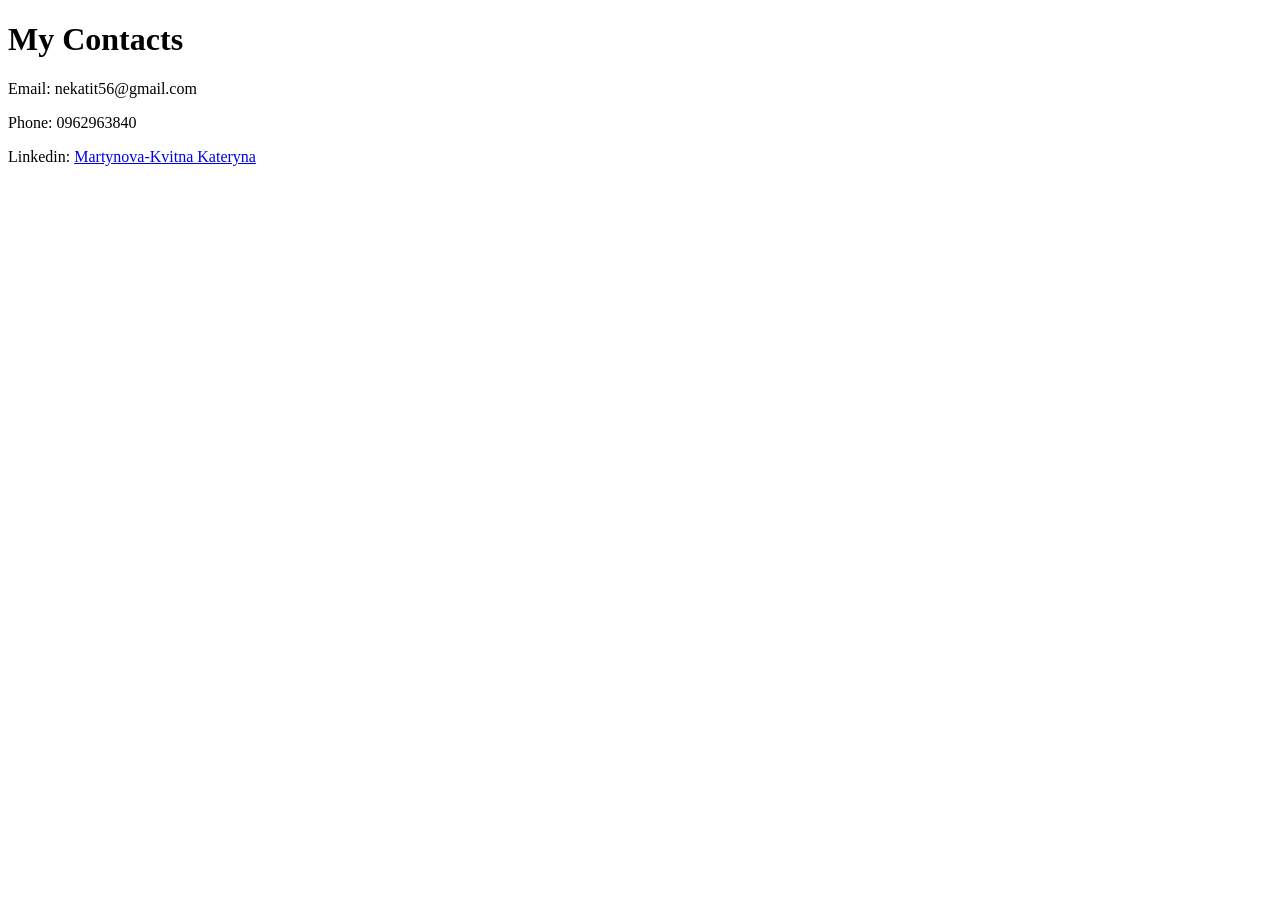
==== pages/contacts.html @ e96d3a55 "Add contacs" ====
<!DOCTYPE html>
<html>
<head>
  <title>Contacts Page</title>
</head>
   <body>

    <h1>My Contacts</h1>
    <p>Email: nekatit56@gmail.com</p>
    <p>Phone: 0962963840</p>
    <p>Linkedin: 
        <a href="https://www.linkedin.com/notifications/?filter=all" target="_blank">Martynova-Kvitna Kateryna</a>
    </p>

    
   </body>
</html>
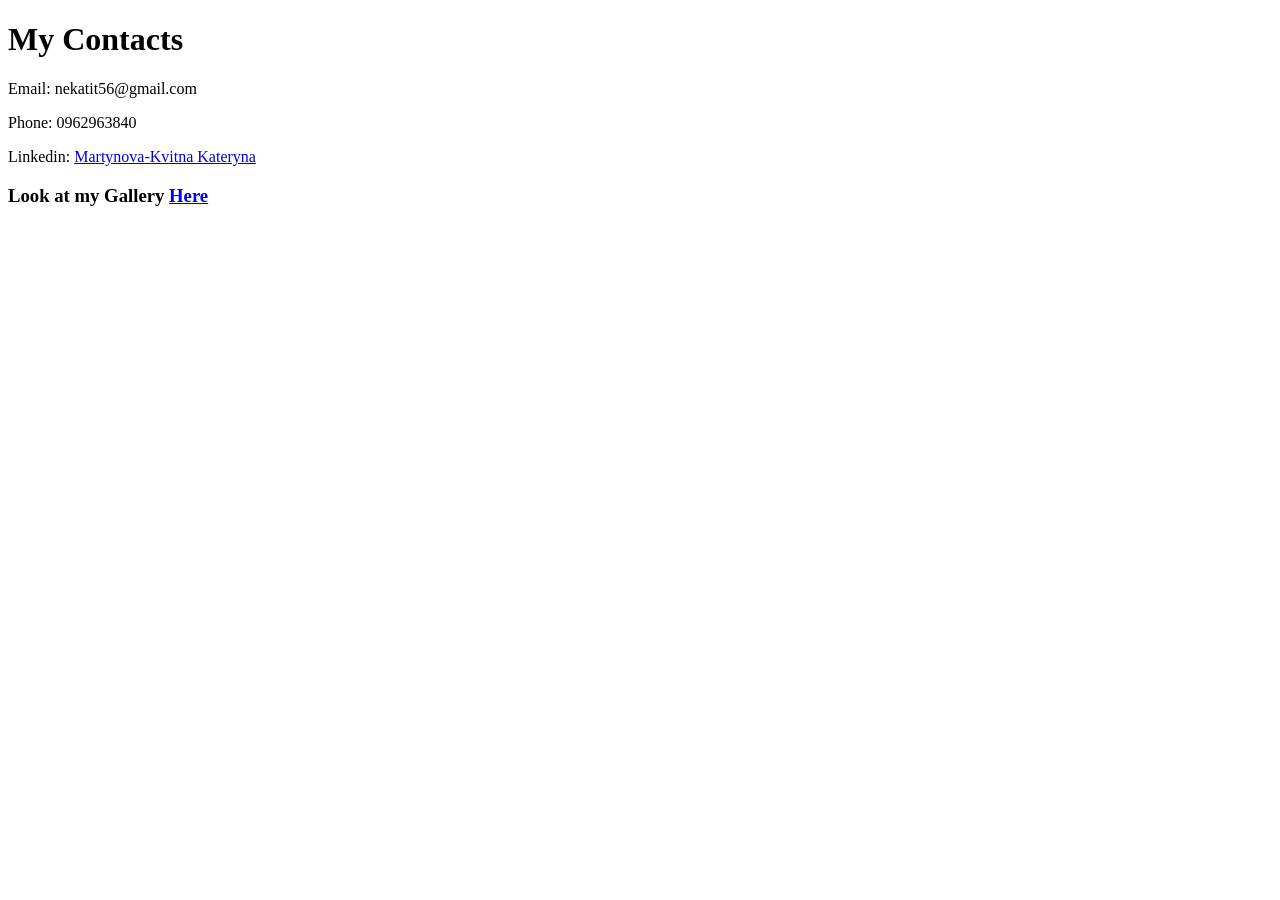
==== commit 0dd61635: "Add Gallery page and add images to Gallery page" ====
--- a/pages/contacts.html
+++ b/pages/contacts.html
@@ -12,6 +12,10 @@
         <a href="https://www.linkedin.com/notifications/?filter=all" target="_blank">Martynova-Kvitna Kateryna</a>
     </p>
 
+    <h3>Look at my Gallery
+        <a href="gallery.html">Here</a>
+    </h3>
+
     
    </body>
 </html>
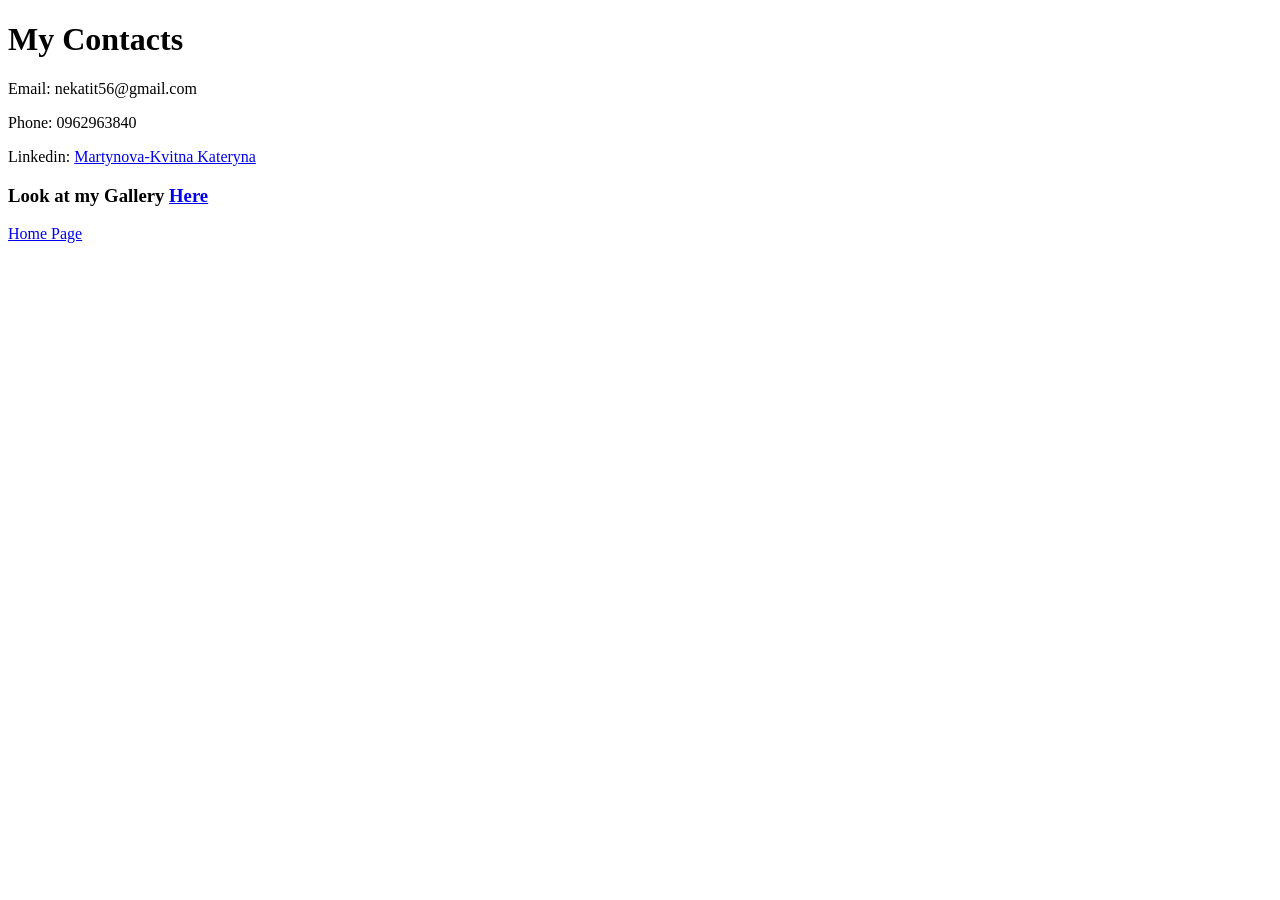
==== commit 72bdde26: "Add Professional Summary and firt list of work experience to Home page" ====
--- a/pages/contacts.html
+++ b/pages/contacts.html
@@ -15,6 +15,7 @@
     <h3>Look at my Gallery
         <a href="gallery.html">Here</a>
     </h3>
+    <p><a href="../index.html"> Home Page</a></p>
 
     
    </body>
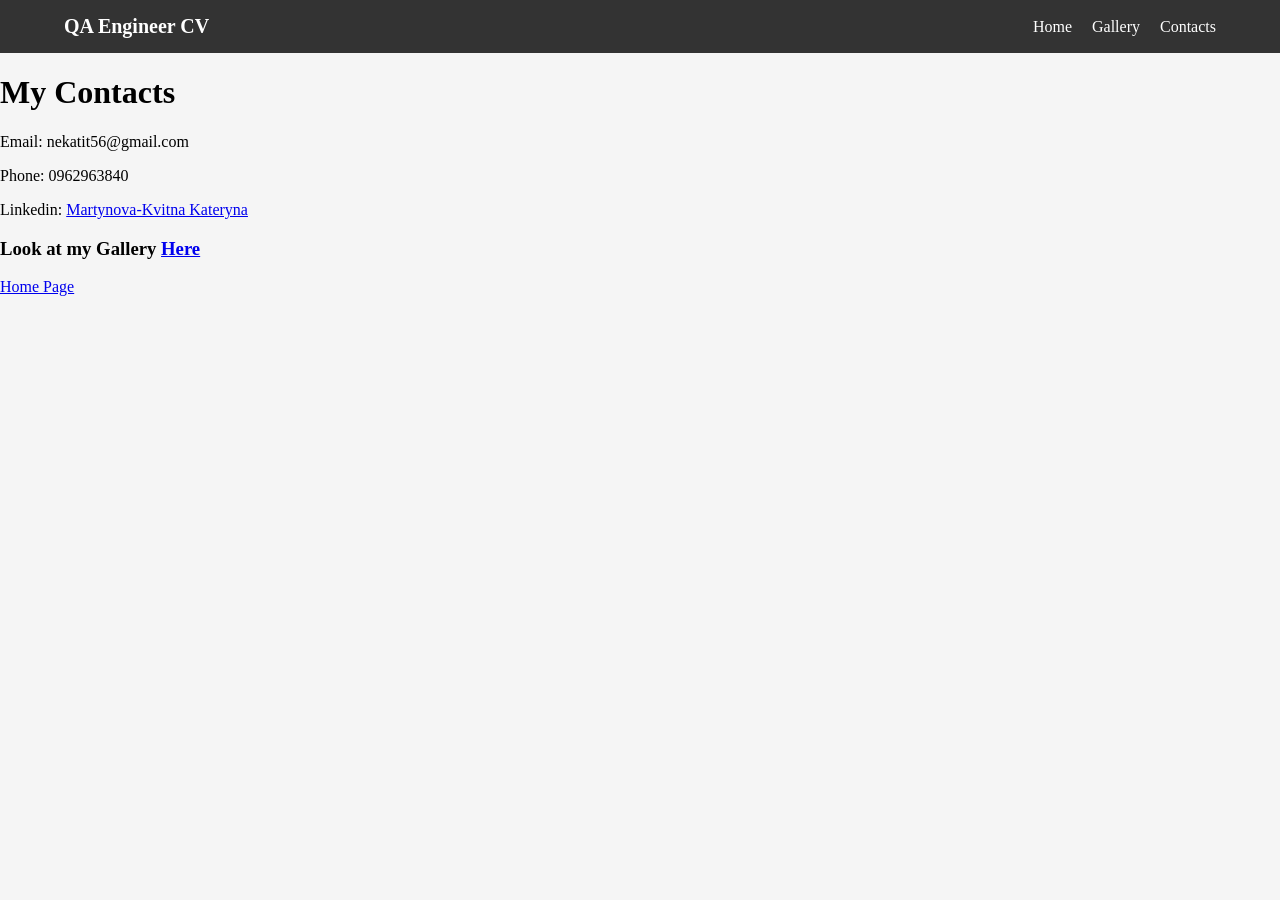
==== commit 2ed804b6: "Add menu to all pages" ====
--- a/pages/contacts.html
+++ b/pages/contacts.html
@@ -2,9 +2,22 @@
 <html>
 <head>
   <title>Contacts Page</title>
+  <link rel="stylesheet" type="text/css" href="../styles.css">
 </head>
    <body>
+    <header class="header">
+  <div class="container">
+    <div class="logo">QA Engineer CV</div>
 
+    <nav class="nav">
+      <ul class="nav-list">
+        <li><a href="../index.html">Home</a></li>
+        <li><a href="gallery.html">Gallery</a></li>
+        <li><a href="contacts.html">Contacts</a></li>
+      </ul>
+    </nav>
+  </div>
+</header>
     <h1>My Contacts</h1>
     <p>Email: nekatit56@gmail.com</p>
     <p>Phone: 0962963840</p>
--- a/styles.css
+++ b/styles.css
@@ -0,0 +1,47 @@
+body {
+  margin: 0;
+  font-family: Cambria, serif;
+  background-color: #F5F5F5;
+}
+
+.header {
+  background-color: #333;
+  padding: 15px 0;
+}
+
+.container {
+  width: 90%;
+  margin: 0 auto;
+  display: flex;
+  justify-content: space-between; /* логотип слева, меню справа */
+  align-items: center;
+}
+
+.logo {
+  color: white;
+  font-size: 20px;
+  font-weight: bold;
+}
+
+.nav-list {
+  list-style: none;
+  display: flex;
+  gap: 20px;
+  margin: 0;
+  padding: 0;
+}
+
+.nav-list a {
+  color: white;
+  text-decoration: none;
+  font-size: 16px;
+  transition: 0.3s;
+}
+
+.nav-list a:hover {
+  color: #00bcd4;
+
+}
+
+
+
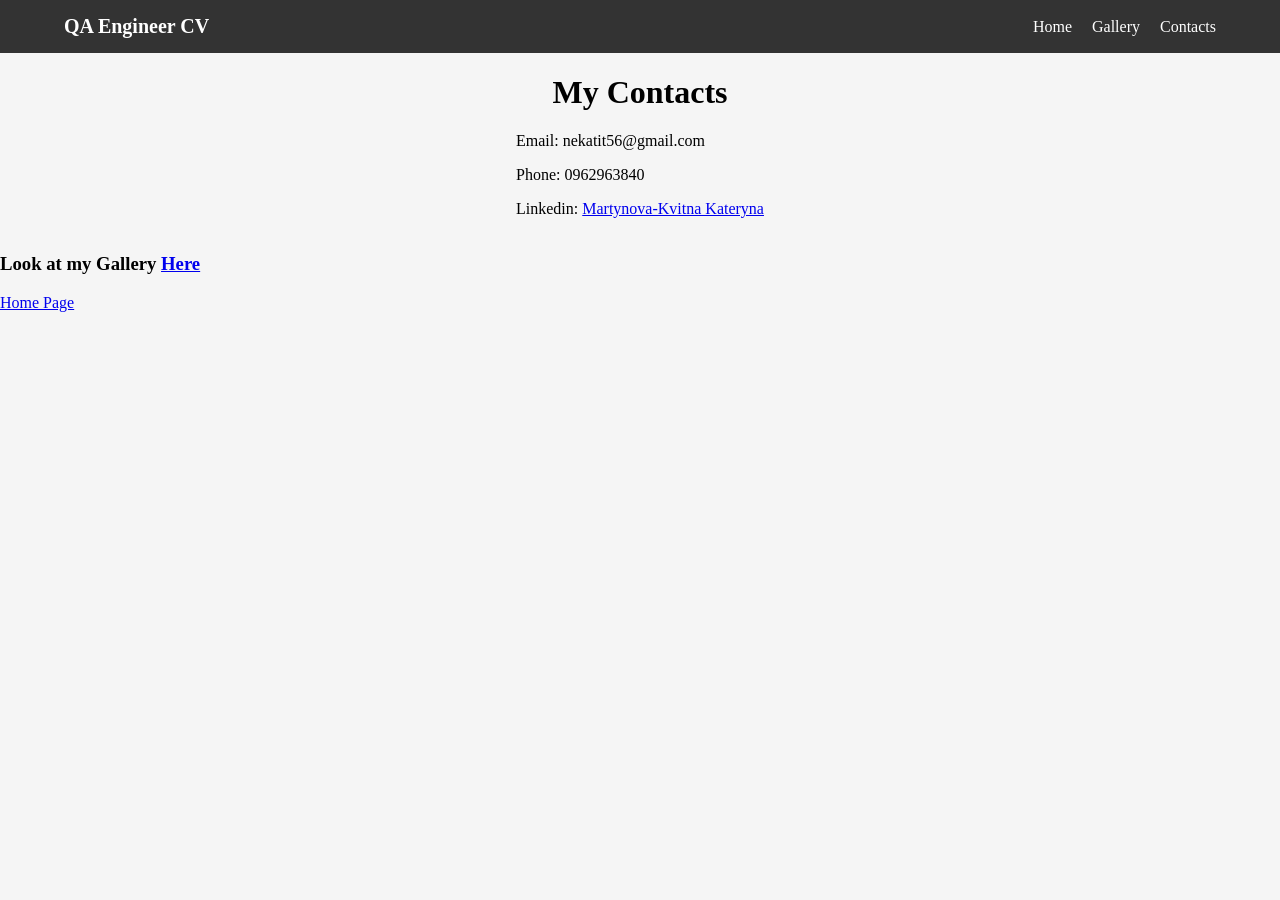
==== commit d4456d40: "Added alignment for headings and text on the pages'" ====
--- a/pages/contacts.html
+++ b/pages/contacts.html
@@ -18,18 +18,21 @@
     </nav>
   </div>
 </header>
-    <h1>My Contacts</h1>
-    <p>Email: nekatit56@gmail.com</p>
-    <p>Phone: 0962963840</p>
-    <p>Linkedin: 
-        <a href="https://www.linkedin.com/notifications/?filter=all" target="_blank">Martynova-Kvitna Kateryna</a>
-    </p>
+    <h1 class="main-title">My Contacts</h1>
 
+ <div class="contacts_wrapper">  
+   <div class="myContacts">
+        <p>Email: nekatit56@gmail.com</p>
+         <p>Phone: 0962963840</p>
+         <p>Linkedin: 
+             <a href="https://www.linkedin.com/notifications/?filter=all" target="_blank">Martynova-Kvitna Kateryna</a>
+         </p>
+    </div>
+</div> 
     <h3>Look at my Gallery
         <a href="gallery.html">Here</a>
     </h3>
     <p><a href="../index.html"> Home Page</a></p>
-
-    
+  
    </body>
 </html>
--- a/styles.css
+++ b/styles.css
@@ -43,5 +43,35 @@
 
 }
 
+.main-title {
+  text-align: center;
+  margin-bottom: 5px;
+}
+
+.subtitle {
+  text-align: center;
+  color: 	#1E90FF;
+  font-weight: normal;
+  margin-top: 0;
+}
+
+#img {
+  display: block;
+  margin: 0 auto;
+}
+
+.content {
+  margin-left: 300px;
+}
+
+.contacts_wrapper {
+  text-align: center;
+}
+
+.myContacts {
+  display: inline-block;
+  text-align: left;
+}
 
 
+
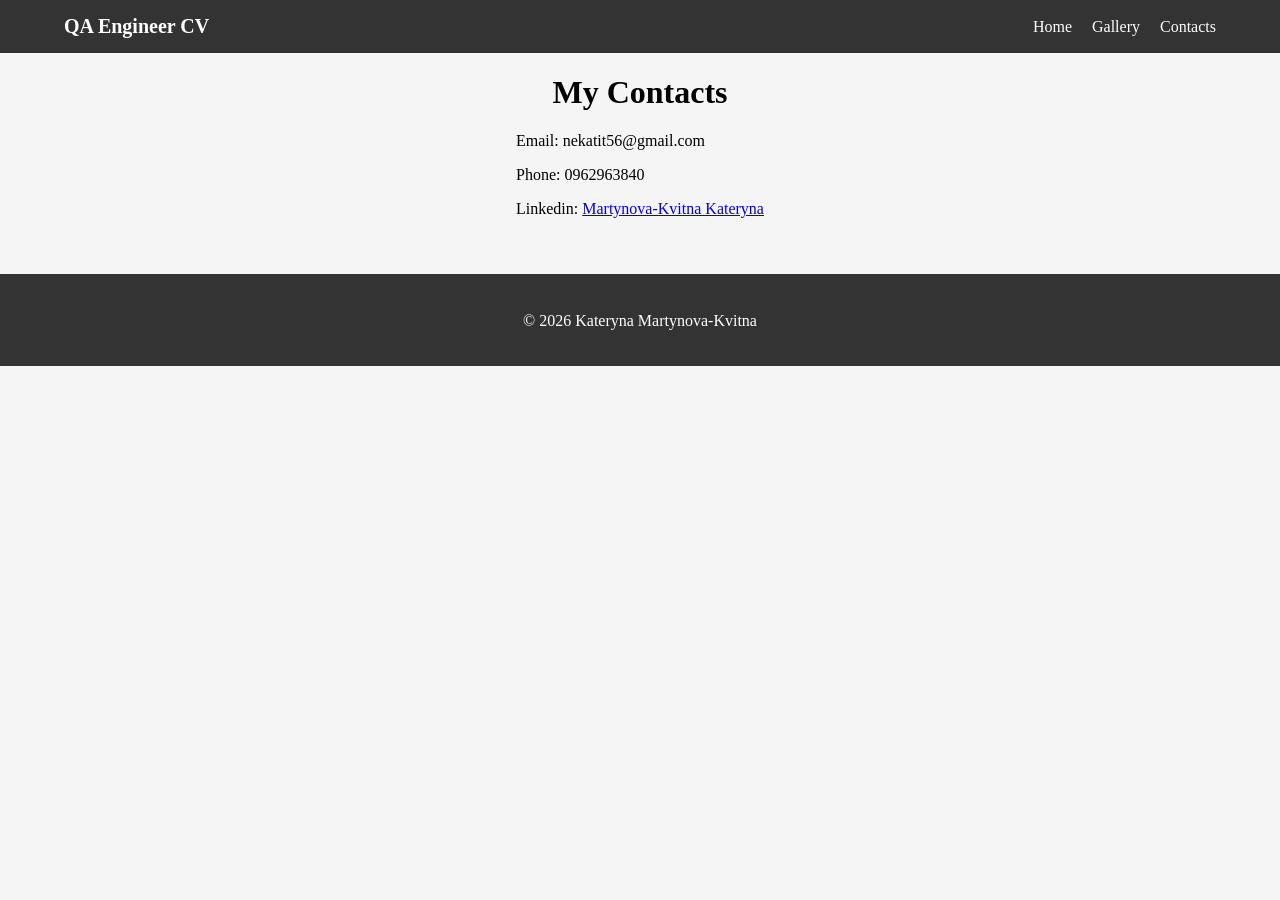
==== commit 0b468eba: "Change test styles and added footer" ====
--- a/pages/contacts.html
+++ b/pages/contacts.html
@@ -29,10 +29,9 @@
          </p>
     </div>
 </div> 
-    <h3>Look at my Gallery
-        <a href="gallery.html">Here</a>
-    </h3>
-    <p><a href="../index.html"> Home Page</a></p>
-  
+   
+<footer class="footer">
+  <p>© 2026 Kateryna Martynova-Kvitna</p>
+</footer>
    </body>
 </html>
--- a/styles.css
+++ b/styles.css
@@ -2,6 +2,8 @@
   margin: 0;
   font-family: Cambria, serif;
   background-color: #F5F5F5;
+  
+ 
 }
 
 .header {
@@ -50,7 +52,7 @@
 
 .subtitle {
   text-align: center;
-  color: 	#1E90FF;
+  color: 		#4169E1;
   font-weight: normal;
   margin-top: 0;
 }
@@ -61,7 +63,9 @@
 }
 
 .content {
-  margin-left: 300px;
+  margin: 0 auto;
+  max-width: 800px;
+  padding: 40px;
 }
 
 .contacts_wrapper {
@@ -73,5 +77,46 @@
   text-align: left;
 }
 
+.itemHeader{
+  font-family: Cambria, serif ;
+  font-weight: bold;
+  font-size: 40;
+  color: 	#4169E1 ;
+  border-bottom: 2px solid #4169E1;
+  padding-bottom: 8px;
+  width: fit-content;
+}
+
+p {
+
+  font-size: 16px;
+
+}
+li {
+  font-size: 16px;
+}
+
+.tools {
+   font-size: 14px;
+   font-style: italic;
+   color: #708090;
+}
+
+.jobTitle {
+  font-size: 25;
+  font-weight: bold;
+  margin-top: 20px;
+}
+
+.footer {
+  text-align: center;
+  padding: 20px;
+  margin-top: 40px;
+  border-top: 2px solid #333;
+  color: white;
+  font-size: 14px;
+  background-color: #333;
+}
 
 
+
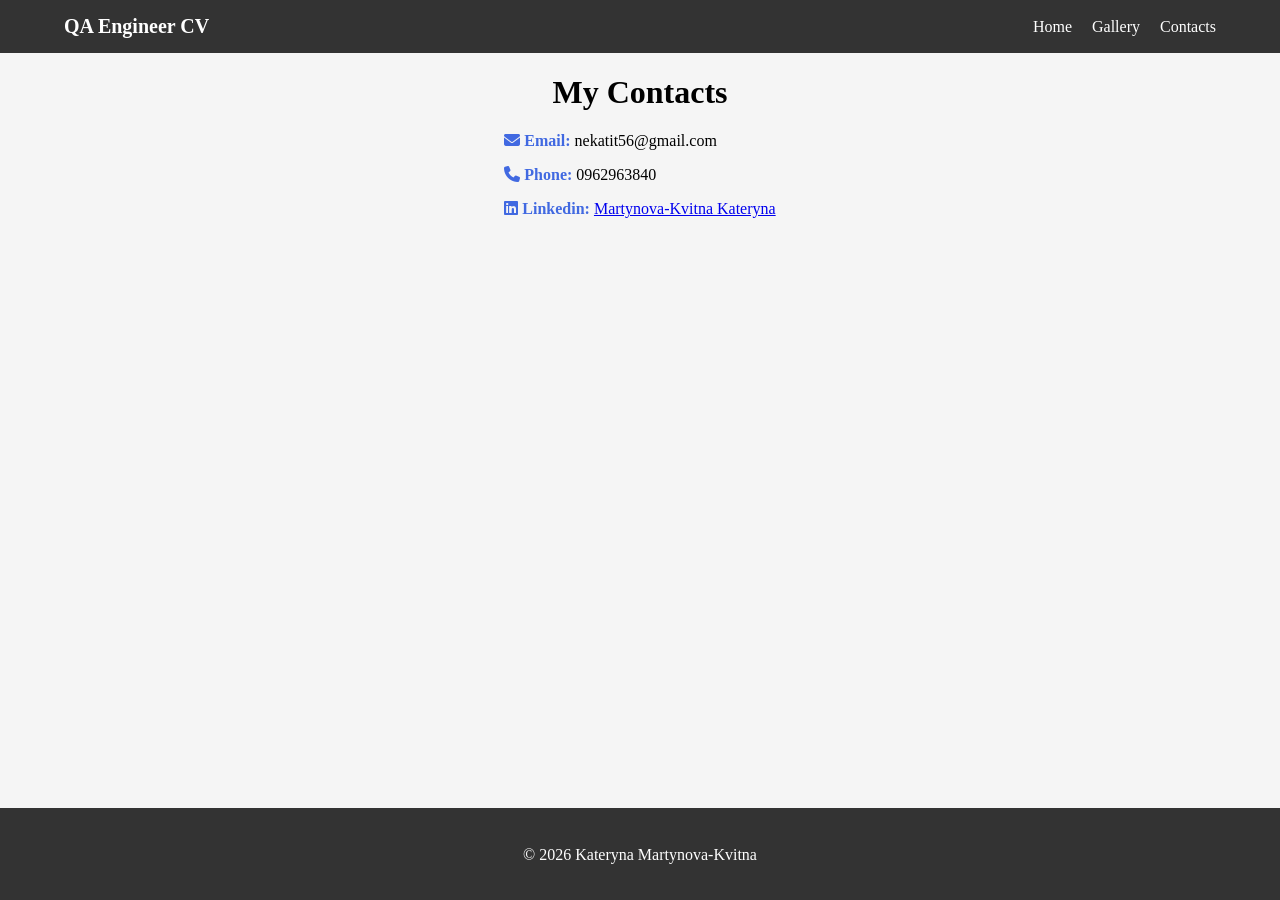
==== commit 044149d4: "Added gallery and contacs icons" ====
--- a/pages/contacts.html
+++ b/pages/contacts.html
@@ -3,8 +3,9 @@
 <head>
   <title>Contacts Page</title>
   <link rel="stylesheet" type="text/css" href="../styles.css">
+  <link rel="stylesheet" href="https://cdnjs.cloudflare.com/ajax/libs/font-awesome/6.5.0/css/all.min.css">
 </head>
-   <body>
+   <body class="contacts-page">
     <header class="header">
   <div class="container">
     <div class="logo">QA Engineer CV</div>
@@ -22,13 +23,14 @@
 
  <div class="contacts_wrapper">  
    <div class="myContacts">
-        <p>Email: nekatit56@gmail.com</p>
-         <p>Phone: 0962963840</p>
-         <p>Linkedin: 
-             <a href="https://www.linkedin.com/notifications/?filter=all" target="_blank">Martynova-Kvitna Kateryna</a>
-         </p>
+  <p><span class="label"><i class="fa-solid fa-envelope"></i> Email:</span> nekatit56@gmail.com</p>
+  <p><span class="label"><i class="fa-solid fa-phone"></i> Phone:</span> 0962963840</p>
+  <p><span class="label"><i class="fa-brands fa-linkedin"></i> Linkedin:</span> 
+    <a href="https://www.linkedin.com/notifications/?filter=all" target="_blank">Martynova-Kvitna Kateryna</a>
+  </p>
     </div>
 </div> 
+
    
 <footer class="footer">
   <p>© 2026 Kateryna Martynova-Kvitna</p>
--- a/styles.css
+++ b/styles.css
@@ -116,7 +116,36 @@
   color: white;
   font-size: 14px;
   background-color: #333;
+  
+}
+
+.contacts-page {
+  min-height: 100vh;
+  display: flex;
+  flex-direction: column;
+}
+
+.contacts-page .footer {
+  margin-top: auto;
+}
+
+.gallery {
+  display: grid;
+  grid-template-columns: repeat(3, 1fr);
+  gap: 16px;
+  padding: 20px 40px;
+}
+
+.gallery img {
+  width: 100%;
+  height: 250px;
+  object-fit: cover;
+  border-radius: 8px;
+}
+
+.label {
+  font-weight: bold;
+  color: #4169E1;
 }
 
 
-
